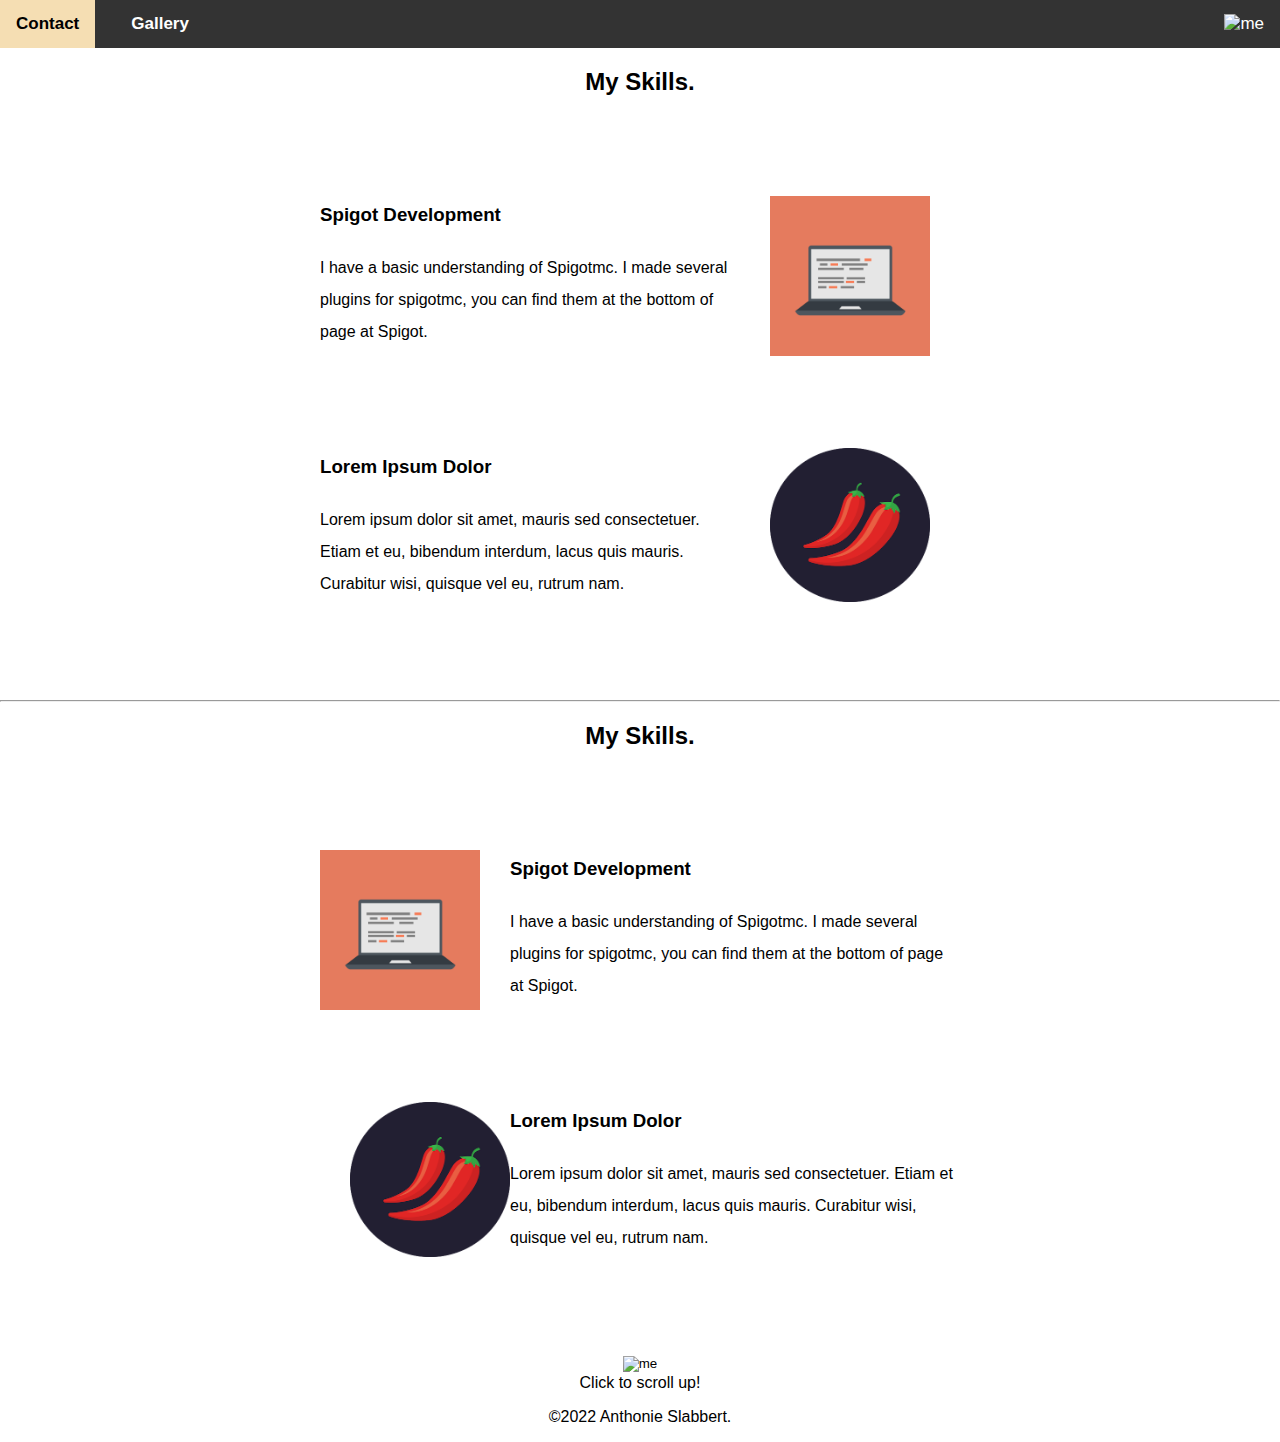
==== CV/about.html @ 743dd86c "Add files via upload" ====
<!DOCTYPE html>
<html lang="en">
  <head>
    <meta charset="UTF-8" />
    <meta http-equiv="X-UA-Compatible" content="IE=edge" />
    <meta name="viewport" content="width=device-width, initial-scale=1.0" />
    <link rel="stylesheet" href="css/about.css" />
    <title>About Me</title>
  </head>
  <body>
    <nav class="top_nav">
      <a class="contact" href="#">Contact</a>
      <a class="gallery" href="#">Gallery</a>
      <a class="top_favicon" rel="icon" href="index.html"
        ><img
          class="w3-animate-top"
          style="max-width: 400px"
          src="favicon.ico"
          alt="me"
      /></a>
    </nav>

    <div class="background_me">
      <h2>My Skills.</h2>
      <div class="background-row">
        <img
          class="background-img"
          src="images/computer.png"
          alt="background"
        />
        <h3>Spigot Development</h3>
        <p class="background-skill">
          I have a basic understanding of Spigotmc. I made several plugins for
          spigotmc, you can find them at the bottom of page at Spigot.
        </p>
      </div>
      <div class="background-row">
        <img
          class="background-img"
          src="images/chillies.png"
          alt="background"
        />
        <h3>Lorem Ipsum Dolor</h3>
        <p class="background-skill">
          Lorem ipsum dolor sit amet, mauris sed consectetuer. Etiam et eu,
          bibendum interdum, lacus quis mauris. Curabitur wisi, quisque vel eu,
          rutrum nam.
        </p>
      </div>
    </div>
    <hr />

    <div class="skills">
      <h2>My Skills.</h2>
      <div class="skill-row">
        <img class="code-img" src="images/computer.png" alt="skills" />
        <h3>Spigot Development</h3>
        <p class="code-skill">
          I have a basic understanding of Spigotmc. I made several plugins for
          spigotmc, you can find them at the bottom of page at Spigot.
        </p>
      </div>
      <div class="skill-row">
        <img class="chilli-img" src="images/chillies.png" alt="chillies" />
        <h3>Lorem Ipsum Dolor</h3>
        <p class="chilli-skill">
          Lorem ipsum dolor sit amet, mauris sed consectetuer. Etiam et eu,
          bibendum interdum, lacus quis mauris. Curabitur wisi, quisque vel eu,
          rutrum nam.
        </p>
      </div>
    </div>

    <footer class="footer">
      <button onclick="favicon_click()" id="upscroll">
        <img class="favicon" id="icon" src="images/favicon.ico" alt="me" />
      </button>

      <div class="scroll_tooltip">
        <span class="tooltip_text">Click to scroll up!</span>
      </div>
      <p>©2022 Anthonie Slabbert.</p>
    </footer>
  </body>
</html>
---- CV/css/about.css ----
/* Main  */

body {
    margin: 0;
    background-color: white;
    text-align: center;
    font-family: verdana, sans-serif;
    }

/* End of Main  */



/* Top Div */


.top_nav{
background-color: #333;
overflow: hidden;
margin-top: 0px;
}

.contact{
    float: left;
    margin-right: 20px;
    color: white;
    font-size: 20px;
    font-weight: bold;
}

.gallery{
    float: left;
    margin-right: 20px;
    color: white;
    font-size: 20px;
    font-weight: bold;
}

.top_nav a{
color: #fff;
text-align: center;
padding: 14px 16px;
text-decoration: none;
font-size: 17px;
}

.top_nav a:hover{
background-color: wheat;
color: black;
}

.top_nav a.active{
background-color: wheat;
color: black;
}

.top_favicon{
float: right;
max-width: 100%;
max-height: auto;
}

/* Ending of top Div  */
/* Background class */



.background-row {
width: 50%;
margin: 100px auto 100px auto;
text-align: left;
line-height: 2;
}

.background-img {
width: 25%;
float: left;
margin-right: 30px;
}

.background-img {
width: 25%;
float: right;
margin-left: 30px;
}


/* End of Background class */


/* Skills class */


.favicon {
width: 50px;
}

.skill-row {
width: 50%;
margin: 100px auto 100px auto;
text-align: left;
line-height: 2;
}

.code-img {
width: 25%;
float: left;
margin-right: 30px;
}

.chilli-img {
width: 25%;
float: left;
margin-left: 30px;
}


/* End of Skills class */


/* Footer */

.footer {
    text-align: center;

    }
    
    #upscroll{
        background-color: white;
        border: 1px solid white;
        cursor: pointer;
    }
    
    #upscroll:hover{
        color: white;
    }
    
    
    
    /* End of Footer */
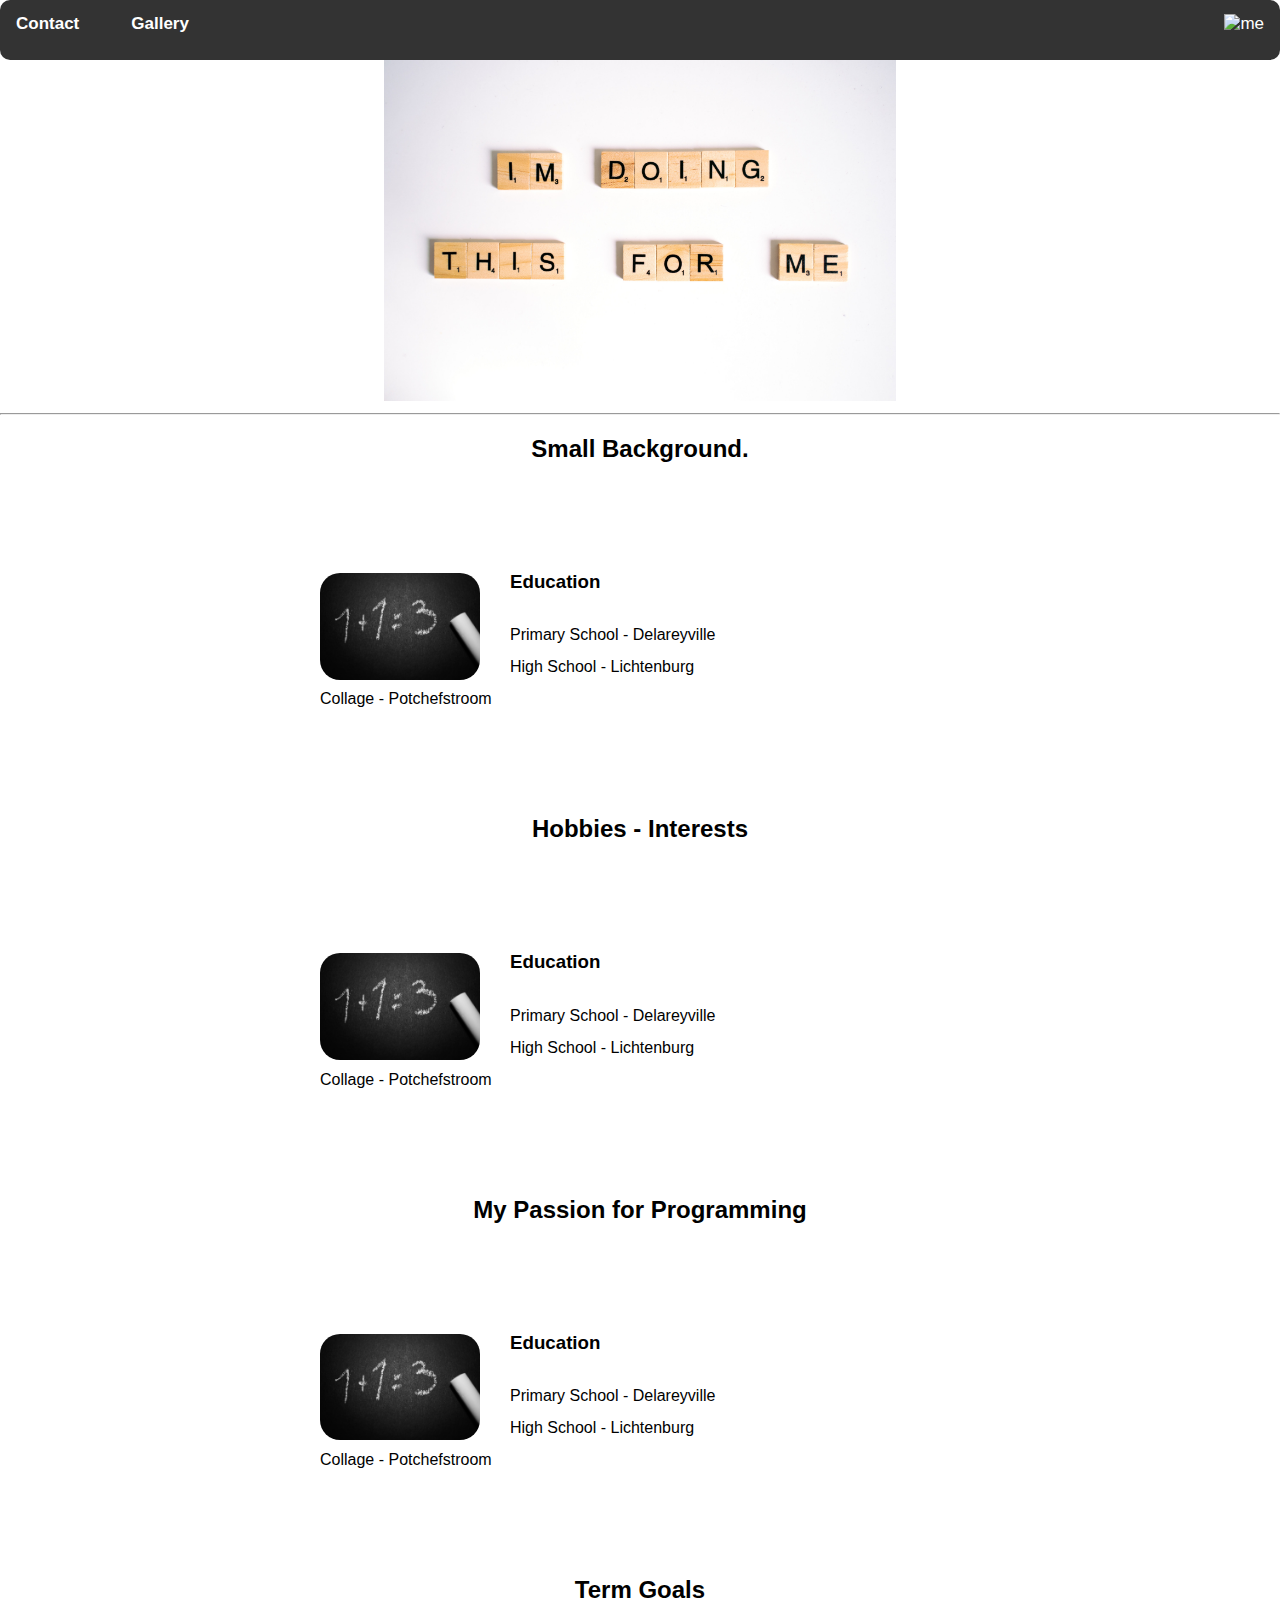
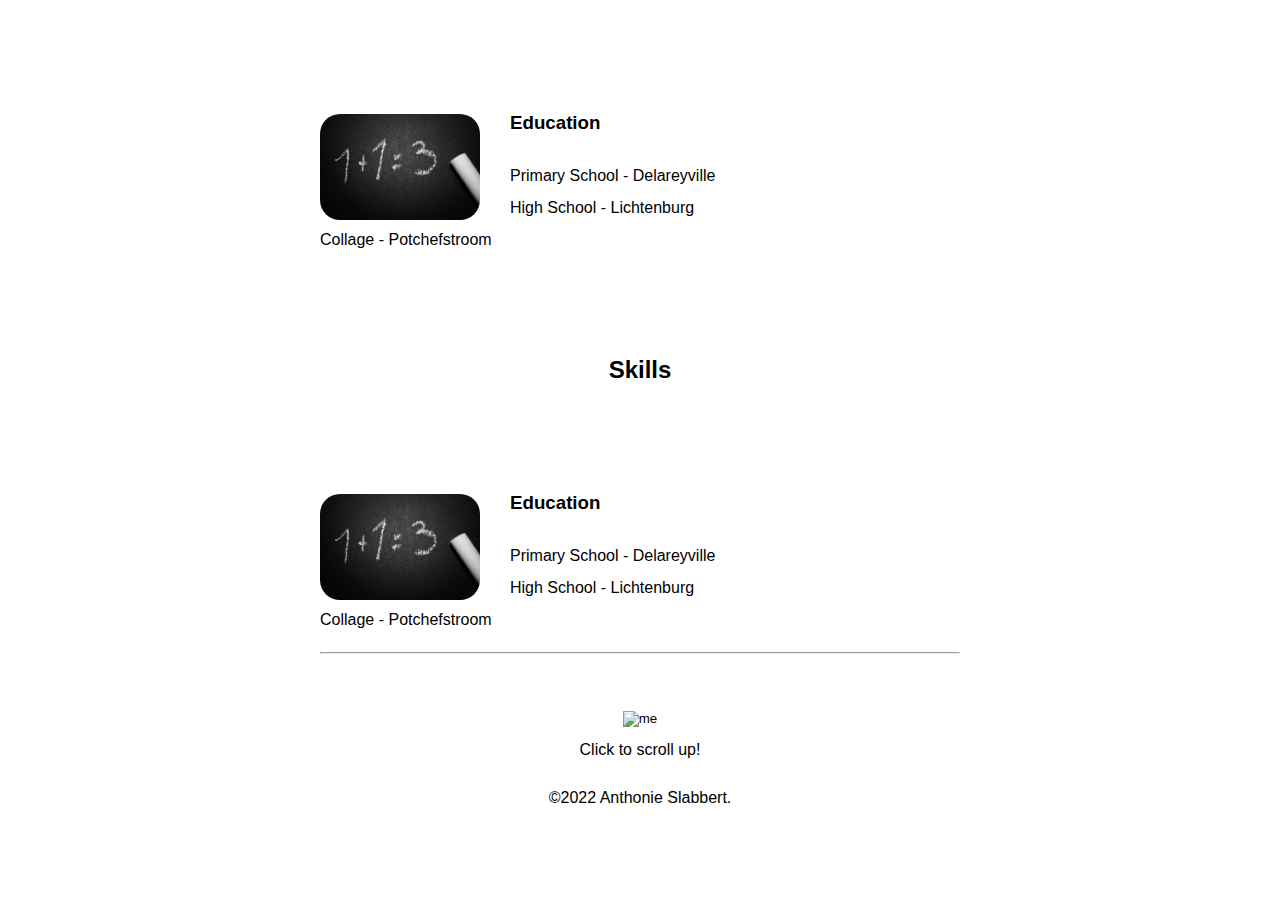
==== commit 5d79fd12: "Add files via upload" ====
--- a/CV/about.html
+++ b/CV/about.html
@@ -3,8 +3,10 @@
   <head>
     <meta charset="UTF-8" />
     <meta http-equiv="X-UA-Compatible" content="IE=edge" />
+    <script src="script/about.js"></script>
     <meta name="viewport" content="width=device-width, initial-scale=1.0" />
     <link rel="stylesheet" href="css/about.css" />
+    <link rel="stylesheet" href="https://cdnjs.cloudflare.com/ajax/libs/font-awesome/4.7.0/css/font-awesome.min.css">
     <title>About Me</title>
   </head>
   <body>
@@ -18,61 +20,92 @@
           src="favicon.ico"
           alt="me"
       /></a>
+        <!-- <div class="ham-buttons" id="ham-buttons">
+            <button onclick="" class="background">Background</button>
+            <button onclick="" class="hobbies">Hobbies</button>
+            <button onclick="" class="passion">Passion</button>
+            <button onclick="" class="term-goal">Term Goals</button>
+            <button onclick="" class="skills">Skills</button>*
+        </div>
+        <a href="" id="icon" onclick="openhum()">
+          <i class="fa fa-bars"></i>
+        </a> -->  
     </nav>
 
-    <div class="background_me">
-      <h2>My Skills.</h2>
-      <div class="background-row">
-        <img
-          class="background-img"
-          src="images/computer.png"
-          alt="background"
-        />
-        <h3>Spigot Development</h3>
-        <p class="background-skill">
-          I have a basic understanding of Spigotmc. I made several plugins for
-          spigotmc, you can find them at the bottom of page at Spigot.
-        </p>
+      <div class="top-header">
+        <img class="about-me-img" src="images/about-me.jpg" alt="">
+
       </div>
-      <div class="background-row">
-        <img
-          class="background-img"
-          src="images/chillies.png"
-          alt="background"
-        />
-        <h3>Lorem Ipsum Dolor</h3>
-        <p class="background-skill">
-          Lorem ipsum dolor sit amet, mauris sed consectetuer. Etiam et eu,
-          bibendum interdum, lacus quis mauris. Curabitur wisi, quisque vel eu,
-          rutrum nam.
-        </p>
-      </div>
-    </div>
+
     <hr />
 
-    <div class="skills">
-      <h2>My Skills.</h2>
-      <div class="skill-row">
-        <img class="code-img" src="images/computer.png" alt="skills" />
-        <h3>Spigot Development</h3>
-        <p class="code-skill">
-          I have a basic understanding of Spigotmc. I made several plugins for
-          spigotmc, you can find them at the bottom of page at Spigot.
-        </p>
-      </div>
-      <div class="skill-row">
-        <img class="chilli-img" src="images/chillies.png" alt="chillies" />
-        <h3>Lorem Ipsum Dolor</h3>
-        <p class="chilli-skill">
-          Lorem ipsum dolor sit amet, mauris sed consectetuer. Etiam et eu,
-          bibendum interdum, lacus quis mauris. Curabitur wisi, quisque vel eu,
-          rutrum nam.
+    <div class="background">
+      <h2>Small Background.</h2>
+      <div class="background-row">
+        <img class="school-img" src="images/School.jpg" alt="skills" />
+        <h3>Education </h3>
+        <p class="education-p">
+            Primary School - Delareyville <br>
+            High School - Lichtenburg <br>
+            Collage - Potchefstroom <br>
         </p>
       </div>
     </div>
 
+    <div class="hobbies-interests">
+      <h2>Hobbies - Interests</h2>
+      <div class="hobbies-row">
+        <img class="hobbie-img" src="images/School.jpg" alt="skills" />
+        <h3>Education </h3>
+        <p class="hobbies-interests-p">
+            Primary School - Delareyville <br>
+            High School - Lichtenburg <br>
+            Collage - Potchefstroom <br>
+        </p>
+      </div>
+    </div>
+
+
+    <div class="passion">
+      <h2>My Passion for Programming</h2>
+      <div class="passion-row">
+        <img class="passion-img" src="images/School.jpg" alt="skills" />
+        <h3>Education </h3>
+        <p class="passion-p">
+            Primary School - Delareyville <br>
+            High School - Lichtenburg <br>
+            Collage - Potchefstroom <br>
+        </p>
+      </div>
+    </div>
+
+    <div class="term-goal">
+      <h2>Term Goals</h2>
+      <div class="term-goal-row">
+        <img class="term-goal-img" src="images/School.jpg" alt="skills" />
+        <h3>Education </h3>
+        <p class="term-goal-p">
+            Primary School - Delareyville <br>
+            High School - Lichtenburg <br>
+            Collage - Potchefstroom <br>
+        </p>
+      </div>
+    </div>
+
+
+    <div class="skills">
+      <h2>Skills</h2>
+      <div class="skills-row">
+        <img class="skills-img" src="images/School.jpg" alt="skills" />
+        <h3>Education </h3>
+        <p class="skills-p">
+            Primary School - Delareyville <br>
+            High School - Lichtenburg <br>
+            Collage - Potchefstroom <br>
+        </p>
+      <hr>
     <footer class="footer">
-      <button onclick="favicon_click()" id="upscroll">
+      <button onclick="scroll_up()" id="upscroll">
         <img class="favicon" id="icon" src="images/favicon.ico" alt="me" />
       </button>
 
--- a/CV/css/about.css
+++ b/CV/css/about.css
@@ -13,11 +13,28 @@
 
 /* Top Div */
 
+.top-nav #ham-buttons{
+    display: none;
+}
+.top_nav #icon{
+    float: right;
+}
+
+.ham-buttons{
+    font-size: 20px;
+    overflow: hidden;
+    background-color: #333;
+    position: relative;
+
+}
 
 .top_nav{
-background-color: #333;
-overflow: hidden;
-margin-top: 0px;
+    max-width: 100%;
+    margin: auto;
+    background-color: #333;
+    height: 60px;
+    color: white;
+    border-radius: 10px;
 }
 
 .contact{
@@ -47,6 +64,7 @@
 .top_nav a:hover{
 background-color: wheat;
 color: black;
+border-radius: 10px;
 }
 
 .top_nav a.active{
@@ -61,9 +79,80 @@
 }
 
 /* Ending of top Div  */
-/* Background class */
-
-
+
+/* About me img div */
+
+h1{
+    font-size: 50px;
+    font-weight: bold;
+    color: #333;
+    text-align: center;
+    margin-top: 50px;
+}
+.about-me-img{
+    width: 40%;
+    height: 40%;
+}
+
+/* Ending of about me img div */
+
+
+/* middle class */
+
+
+.education{
+    font-size: 20px;
+    margin-top: -20px;
+}
+.school-img {
+    width: 25%;
+    float: left;
+    margin-right: 30px;
+    border-radius: 20px;
+    margin-top: 10px;
+    }
+
+
+.hobbie-img{
+    width: 25%;
+    float: left;
+    margin-right: 30px;
+    border-radius: 20px;
+    margin-top: 10px;
+    
+}
+
+.passion-img{
+    width: 25%;
+    float: left;
+    margin-right: 30px;
+    border-radius: 20px;
+    margin-top: 10px;
+}
+
+.background-img {
+    width: 25%;
+    float: left;
+    margin-right: 30px;
+    border-radius: 20px;
+    margin-top: 10px;
+}
+
+.term-goal-img{
+    width: 25%;
+    float: left;
+    margin-right: 30px;
+    border-radius: 20px;
+    margin-top: 10px;
+}
+
+.skills-img{
+    width: 25%;
+    float: left;
+    margin-right: 30px;
+    border-radius: 20px;
+    margin-top: 10px;
+}
 
 .background-row {
 width: 50%;
@@ -72,68 +161,73 @@
 line-height: 2;
 }
 
-.background-img {
-width: 25%;
-float: left;
-margin-right: 30px;
-}
-
-.background-img {
-width: 25%;
-float: right;
-margin-left: 30px;
-}
-
-
-/* End of Background class */
-
-
-/* Skills class */
-
+.skills-row{
+    width: 50%;
+    margin: 100px auto 100px auto;
+    text-align: left;
+    line-height: 2;
+}
+
+.term-goal-row{
+    width: 50%;
+    margin: 100px auto 100px auto;
+    text-align: left;
+    line-height: 2;
+}
+
+
+.hobbies-row{
+    width: 50%;
+    margin: 100px auto 100px auto;
+    text-align: left;
+    line-height: 2;
+}
+
+.interests-row{
+    width: 50%;
+    margin: 100px auto 100px auto;
+    text-align: left;
+    line-height: 2;
+}
+
+.passion-row{
+    width: 50%;
+    margin: 100px auto 100px auto;
+    text-align: left;
+    line-height: 2;
+}
+
+.interests-row{
+    width: 50%;
+    margin: 100px auto 100px auto;
+    text-align: left;
+    line-height: 2;
+    }
+
+/* End of middle class */
+
+
+/* Footer */
+
+.footer {
+
+text-align: center;
+padding-top: 2.5em;
+}
 
 .favicon {
-width: 50px;
-}
-
-.skill-row {
-width: 50%;
-margin: 100px auto 100px auto;
-text-align: left;
-line-height: 2;
-}
-
-.code-img {
-width: 25%;
-float: left;
-margin-right: 30px;
-}
-
-.chilli-img {
-width: 25%;
-float: left;
-margin-left: 30px;
-}
-
-
-/* End of Skills class */
-
-
-/* Footer */
-
-.footer {
-    text-align: center;
-
-    }
-    
-    #upscroll{
-        background-color: white;
-        border: 1px solid white;
-        cursor: pointer;
-    }
-    
-    #upscroll:hover{
-        color: white;
-    }
+    width: 50px;
+}
+
+#upscroll{
+    background-color: white;
+    border: 1px solid white;
+    cursor: pointer;
+}
+
+#upscroll:hover{
+    color: white;
+}
     
     
     
